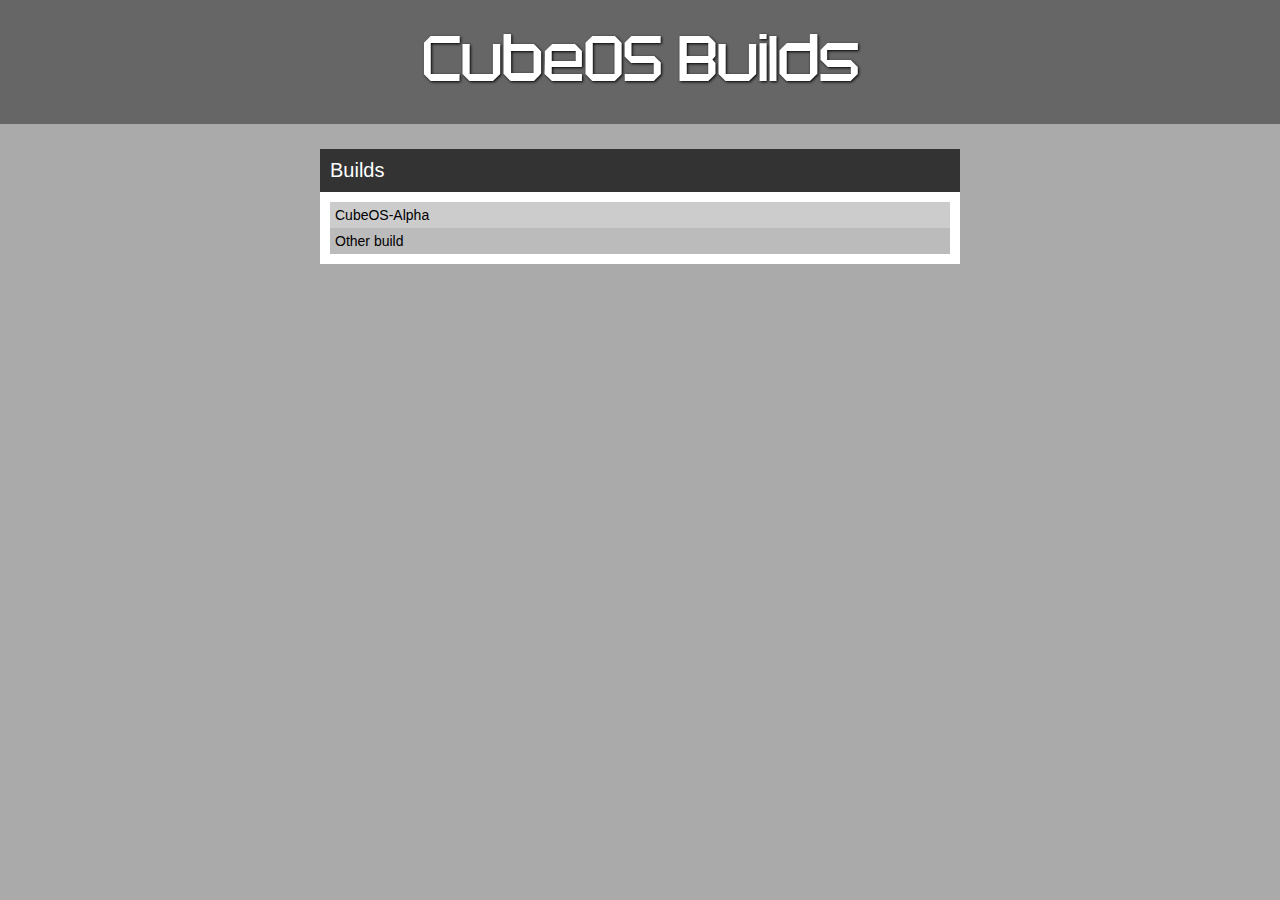
==== builds.html @ 257182c9 "added builds" ====
<html>
<head>

    <link rel="stylesheet" href="css/styles.css"/>
	<link rel="shortcut icon" href="img/cubeOSIcon.png">
	<title>CubeOS</title>

</head>
<body>

	<div class = "wrap">
        CubeOS Builds
    </div>
    
 
    
    <div class = "mids">
   		<div class = "label">
        	Builds
        </div>
        <div class = "content">
        	
            <div class = "odd">
            	CubeOS-Alpha
            </div>
            
            <div class = "even">
            	Other build
            </div>
            
            
        </div>
  	</div>
  

</body>
</html>
---- css/styles.css ----
@charset "UTF-8";

body {
	background-color: #AAA;
	margin: 0;
	font-family: Helvetica;
	font-size: 14px;
}

a {
	color: #666;
	text-decoration: none;
}

a:hover {
	color: #CCC;
}

@font-face {
	font-family: cubeos;
	src: url('/font/cubeos.ttf');
}

.wrap {
	background-color: #666;
	color: #FFF;
	padding: 25px;
	font-size: 64px;
	text-align: center;
	text-shadow: 1px 1px 3px #000;
	font-family: cubeos;
}

.mids {
	margin-right: auto;
	margin-left: auto;
	margin-top: 25px;
	width: 50%;
}

.label {
	background-color: #333;
	color: #FFF;
	padding: 10px;
	font-size: 20px;
}

.content {
	padding: 10px;
	background-color: #FFF;

}

.logo {
	text-align: center;
	margin-top: 25px;
}

.sidebar {
	float: right;
	width: 10%;
	margin-top: 25px;
	margin-right: 10%;
}

.r {
	float: right;
}

.news, a.news {
	color: #FFF;
}

a.news:hover {
	color: #CCC;
}

.post_title {
	font-weight: bold;
	font-size: 16px;
}

.post_content {
	
}

.odd {
	padding: 5px;
	background-color: #CCC;
}

.even {
	padding: 5px;
	background-color: #BBB;
}
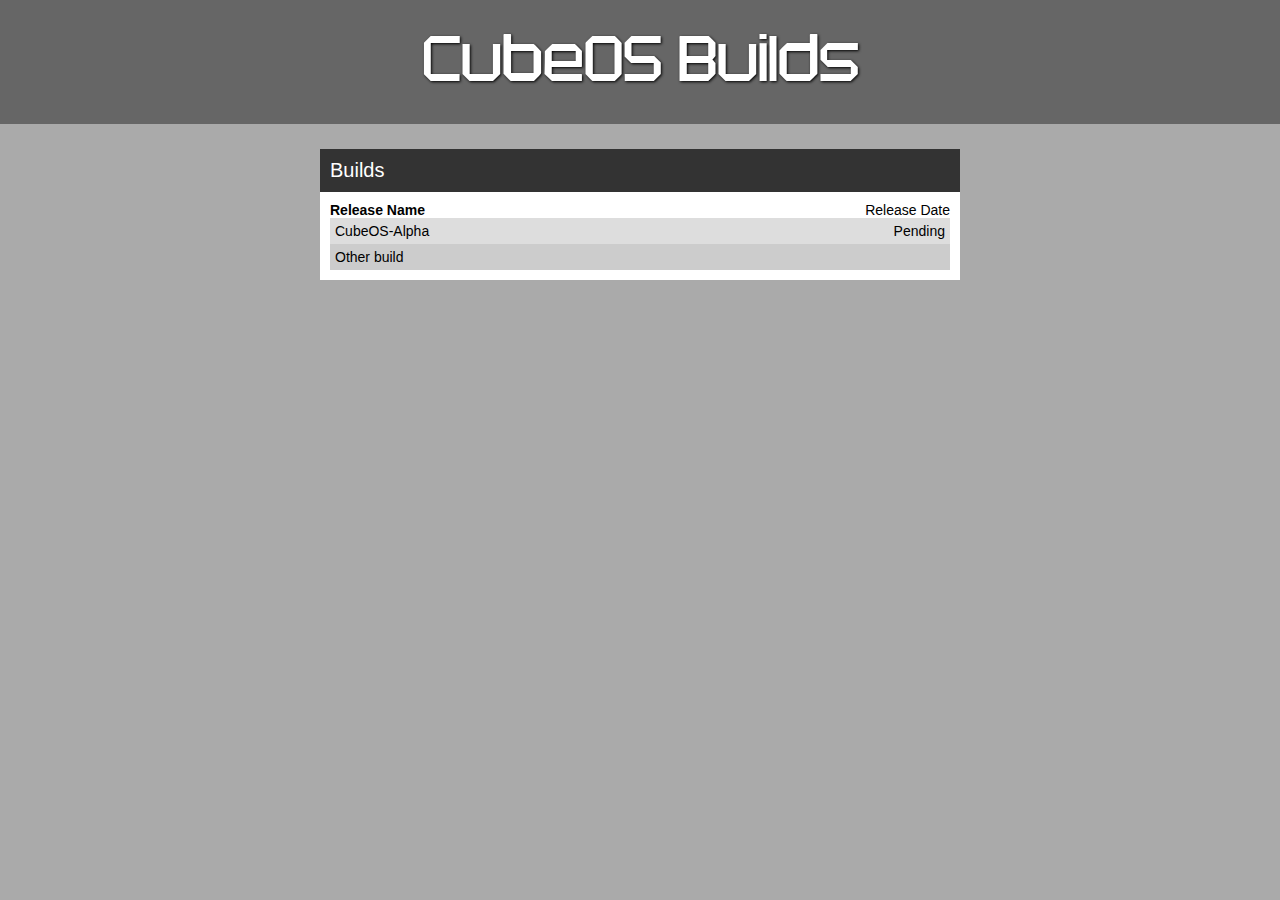
==== commit 09acad3b: "changed stuff" ====
--- a/builds.html
+++ b/builds.html
@@ -19,9 +19,17 @@
         	Builds
         </div>
         <div class = "content">
+        
+        <strong>Release Name</strong>
+        <div class = "r">
+        	Release Date
+        </div>
         	
             <div class = "odd">
             	CubeOS-Alpha
+                <div class = "r">
+                	Pending 
+                </div>
             </div>
             
             <div class = "even">
--- a/css/styles.css
+++ b/css/styles.css
@@ -86,10 +86,10 @@
 
 .odd {
 	padding: 5px;
-	background-color: #CCC;
+	background-color: #DDD;
 }
 
 .even {
 	padding: 5px;
-	background-color: #BBB;
+	background-color: #CCC;
 }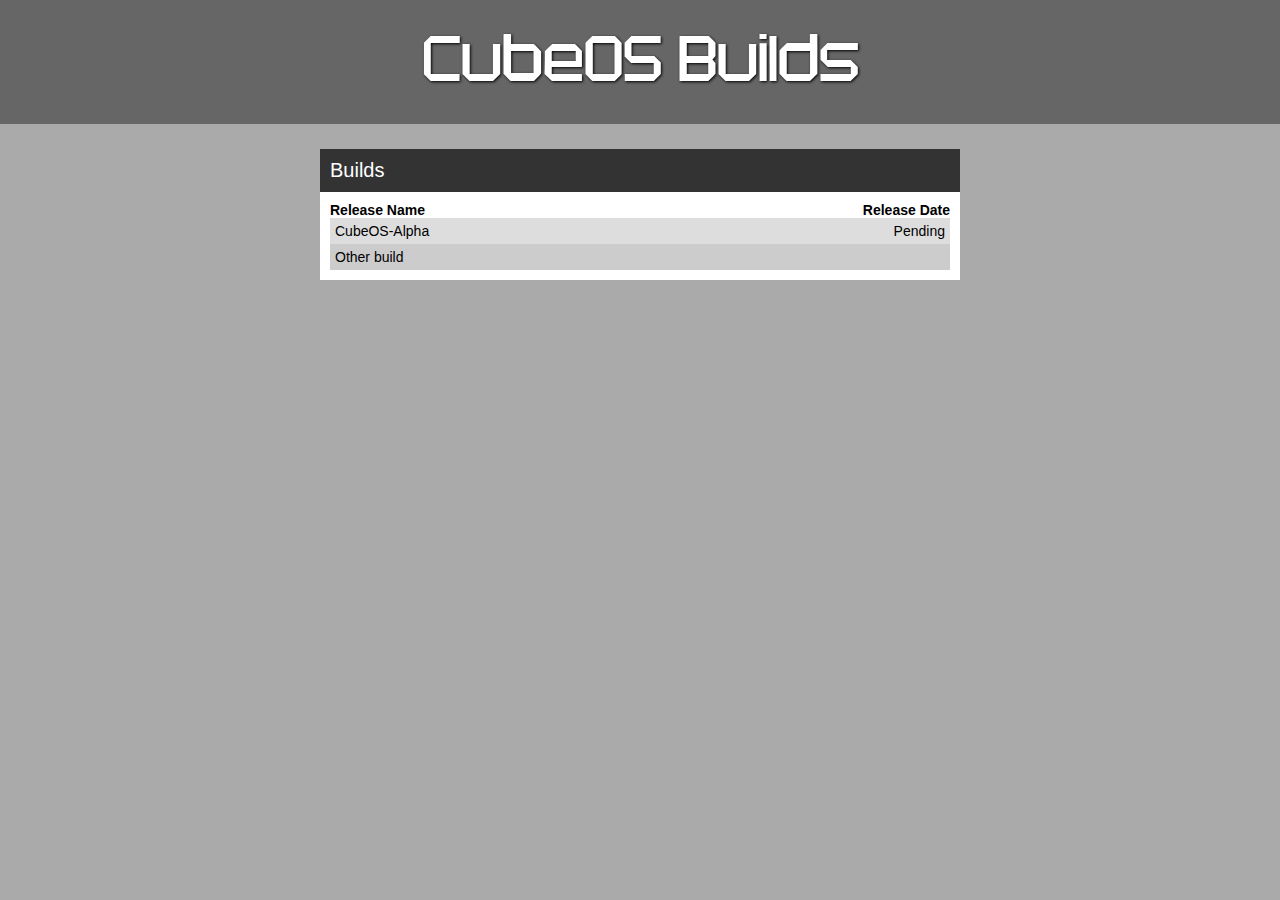
==== commit f64b91ce: "changed stuff" ====
--- a/builds.html
+++ b/builds.html
@@ -22,7 +22,7 @@
         
         <strong>Release Name</strong>
         <div class = "r">
-        	Release Date
+        	<strong>Release Date</strong>
         </div>
         	
             <div class = "odd">
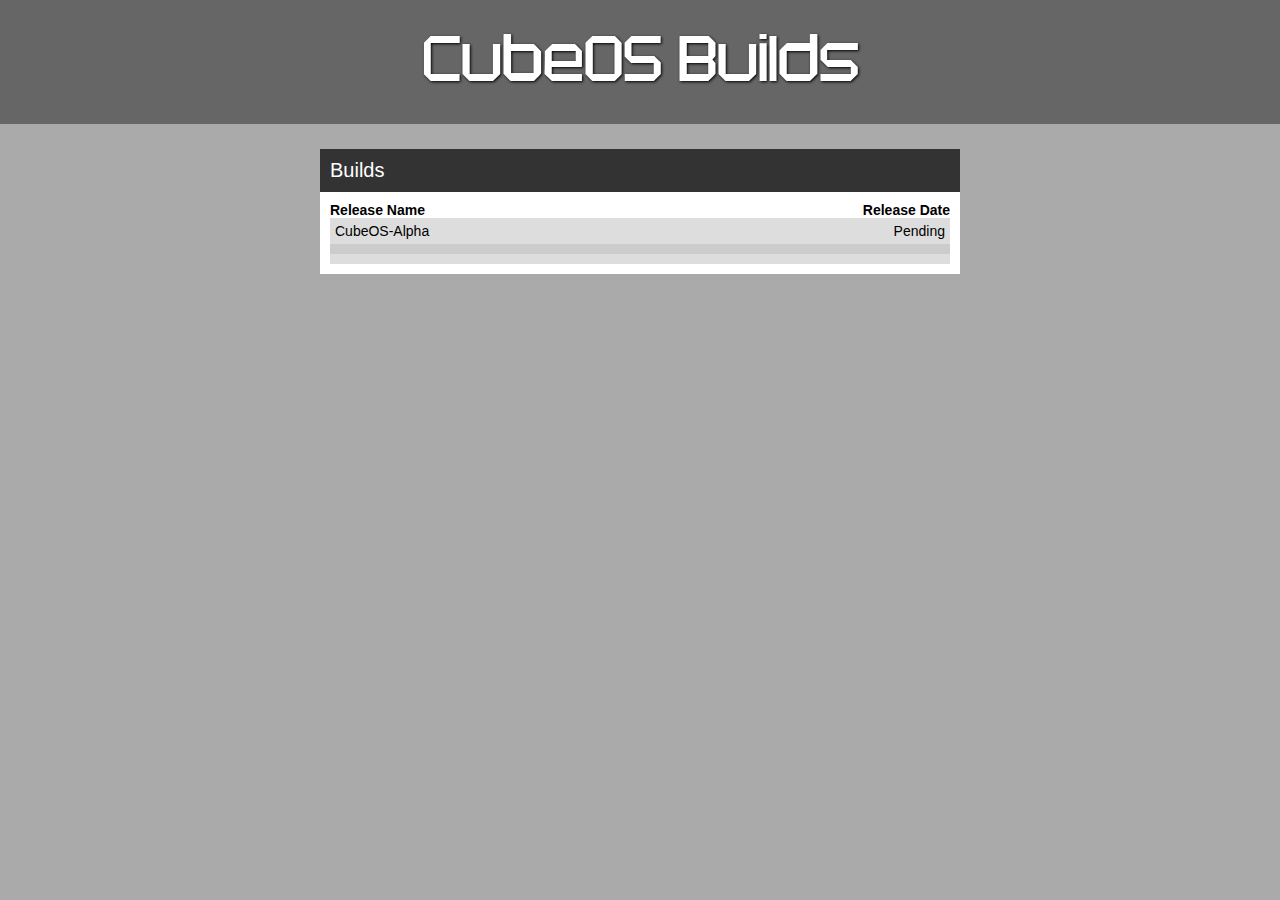
==== commit f123843b: "changed stuff" ====
--- a/builds.html
+++ b/builds.html
@@ -33,9 +33,18 @@
             </div>
             
             <div class = "even">
-            	Other build
+            	<!--Release Name--> 
+                <div class = "r">
+                	 <!--Release Date--> 
+                </div>
             </div>
             
+            <div class = "odd">
+            	<!--Release Name--> 
+                <div class = "r">
+                	<!--Release Date--> 
+                </div>
+            </div>
             
         </div>
   	</div>
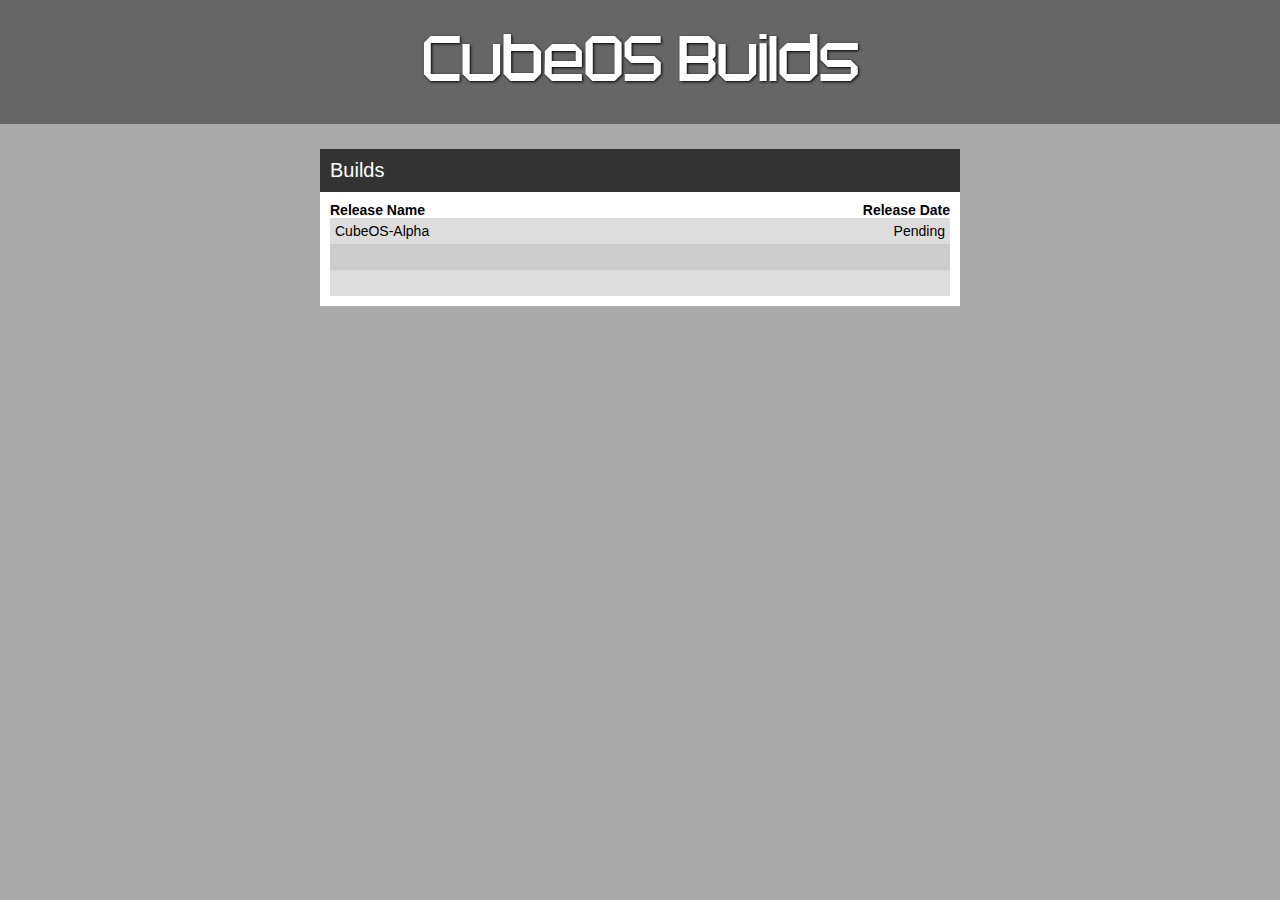
==== commit 15cd8a36: "changed stuff" ====
--- a/builds.html
+++ b/builds.html
@@ -33,14 +33,14 @@
             </div>
             
             <div class = "even">
-            	<!--Release Name--> 
+            	<!--Release Name-->&nbsp; 
                 <div class = "r">
-                	 <!--Release Date--> 
+                	 <!--Release Date-->
                 </div>
             </div>
             
             <div class = "odd">
-            	<!--Release Name--> 
+            	<!--Release Name-->&nbsp;
                 <div class = "r">
                 	<!--Release Date--> 
                 </div>
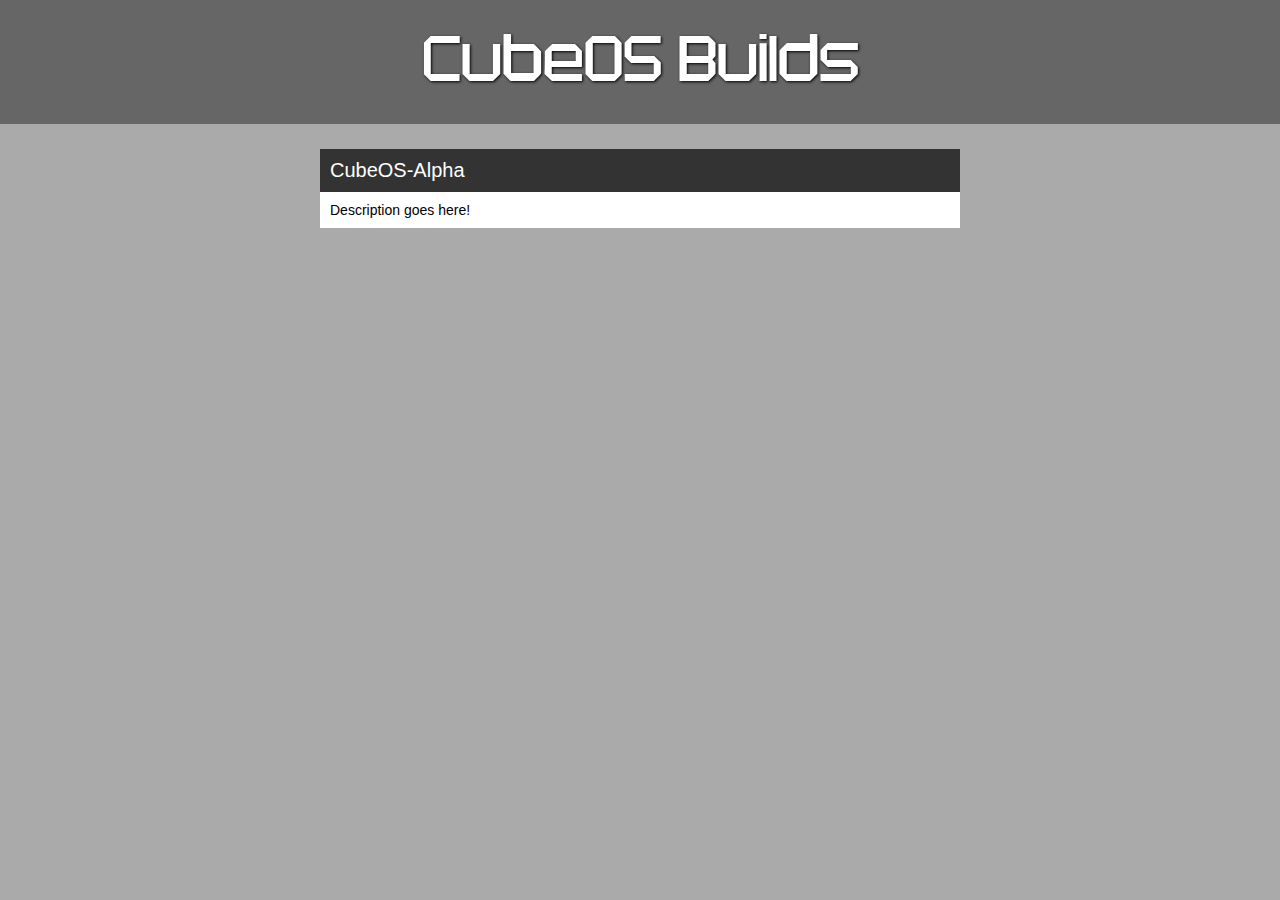
==== commit eb8ec293: "changed stuff" ====
--- a/builds.html
+++ b/builds.html
@@ -16,35 +16,11 @@
     
     <div class = "mids">
    		<div class = "label">
-        	Builds
+        	CubeOS-Alpha
         </div>
         <div class = "content">
         
-        <strong>Release Name</strong>
-        <div class = "r">
-        	<strong>Release Date</strong>
-        </div>
-        	
-            <div class = "odd">
-            	CubeOS-Alpha
-                <div class = "r">
-                	Pending 
-                </div>
-            </div>
-            
-            <div class = "even">
-            	<!--Release Name-->&nbsp; 
-                <div class = "r">
-                	 <!--Release Date-->
-                </div>
-            </div>
-            
-            <div class = "odd">
-            	<!--Release Name-->&nbsp;
-                <div class = "r">
-                	<!--Release Date--> 
-                </div>
-            </div>
+        	Description goes here!
             
         </div>
   	</div>
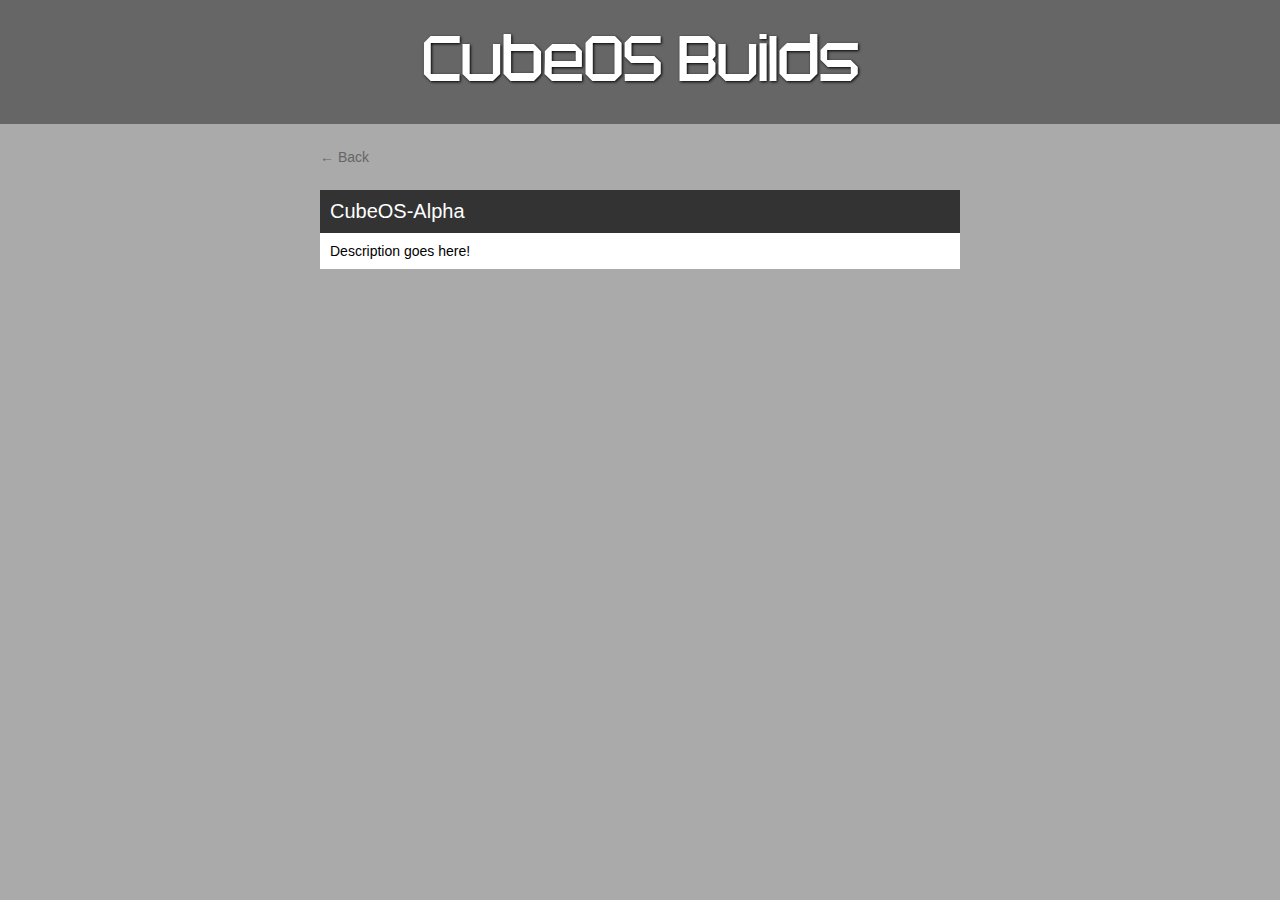
==== commit 324dbab0: "changed stuff" ====
--- a/builds.html
+++ b/builds.html
@@ -12,7 +12,7 @@
         CubeOS Builds
     </div>
     
- 
+ 	<div class = "mids"><a href="/">&larr; Back</a></div>
     
     <div class = "mids">
    		<div class = "label">
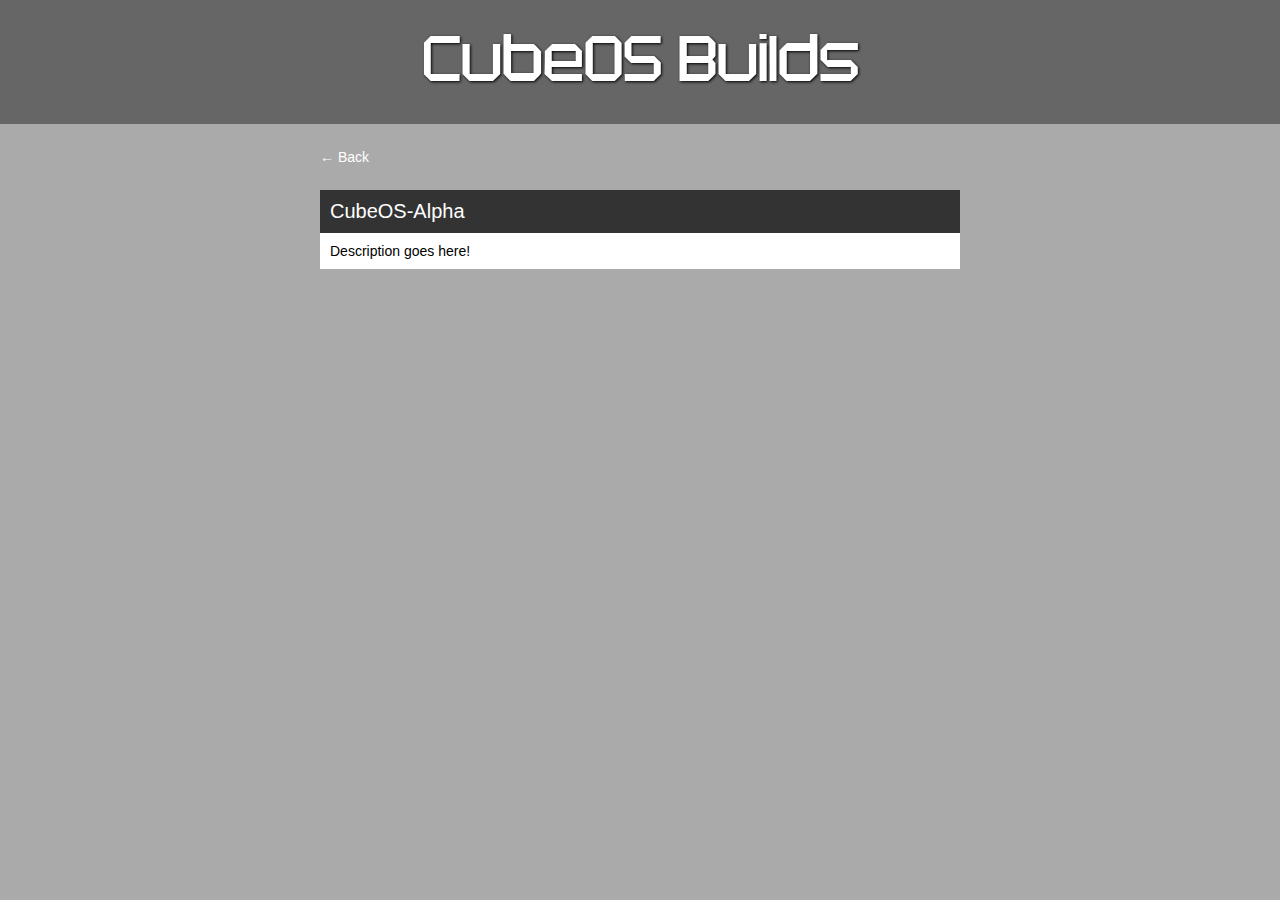
==== commit 9b3b5fcd: "changed stuff" ====
--- a/builds.html
+++ b/builds.html
@@ -12,7 +12,7 @@
         CubeOS Builds
     </div>
     
- 	<div class = "mids"><a href="/">&larr; Back</a></div>
+ 	<div class = "mids"><a href="/" class = "news">&larr; Back</a></div>
     
     <div class = "mids">
    		<div class = "label">
